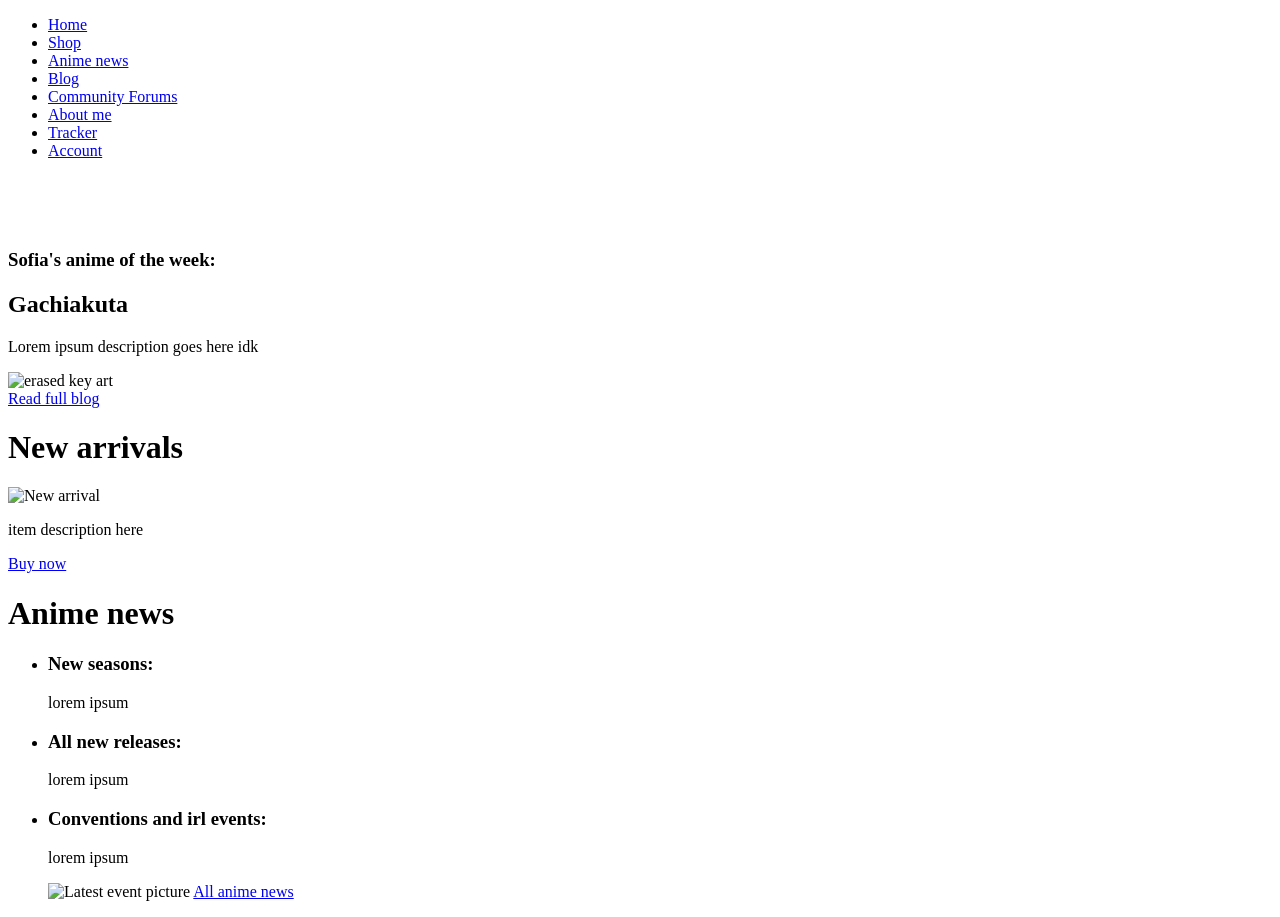
==== html/index.html @ f439f557 "made a folder and finished blog html" ====
<!DOCTYPE html>

<html>

    <head>
    <meta charset="UTF-8">
    <link rel="stylesheet" href="style.css">
    <title>Anime Haven</title>

    </head>

        <body>

        <nav> 
            <ul class="nav-bar">
        <li><a href="/html/index.html" class="nav-btn">Home</a></li>
        <li><a href="/html/shop.html" class="nav-btn">Shop</a></li>
        <li><a href="www.google.com" class="nav-btn">Anime news</a></li>
        <li><a href="/html/blog.html" class="nav-btn">Blog</a></li>
        <li><a href="www.google.com" class="nav-btn">Community Forums</a></li>
        <li><a href="/html/about.html" class="nav-btn">About me</a></li>
        <li><a href="www.google.com" class="nav-btn">Tracker</a></li>
        <li><a href="www.google.com" class="nav-btn">Account</a></li>
        </ul>
        </nav>

        <br>
        <br>
        <br>
        <section>
            <article>
            <h1>Sofia's anime of the week:</h1>
            <h2>Gachiakuta</h2>
            <p>Lorem ipsum description goes here idk</p>
            <img src="https://encrypted-tbn0.gstatic.com/images?q=tbn:ANd9GcS6GRY3O9yyKx4-5ZzRlHhrHwo0hnf__A_QHNzI9ZfB2BLBbEIkwMrtqaR0pnKfs6d53rkn-fT3-Yy6nr96K0nHEZf_g0jLRTfO_tohs1Jmiw&s=10" alt = "erased key art"/>
            </article>
            <a href="www.google.com">Read full blog</a>
        </section>

       <div>
        <h1> New arrivals </h1>
        
        <img src="new_arrivals.png" alt="New arrival"/>
        <p>item description here</p>
        <a href="#New">Buy now</a>
        </div>

        <span>

        <h1>Anime news</h1>
            <ul>
            <li><h3> New seasons:</h3><p>lorem ipsum</p></li>
            <li><h3> All new releases:</h3><p>lorem ipsum</p></li>
            <li><h3> Conventions and irl events:</h3><p>lorem ipsum</p></li>
            <img src="con_pic.png" alt="Latest event picture" />

            <a href="www.google.com">All anime news</a>


            </ul>



        </span>

        
        
        </body> 














</html>
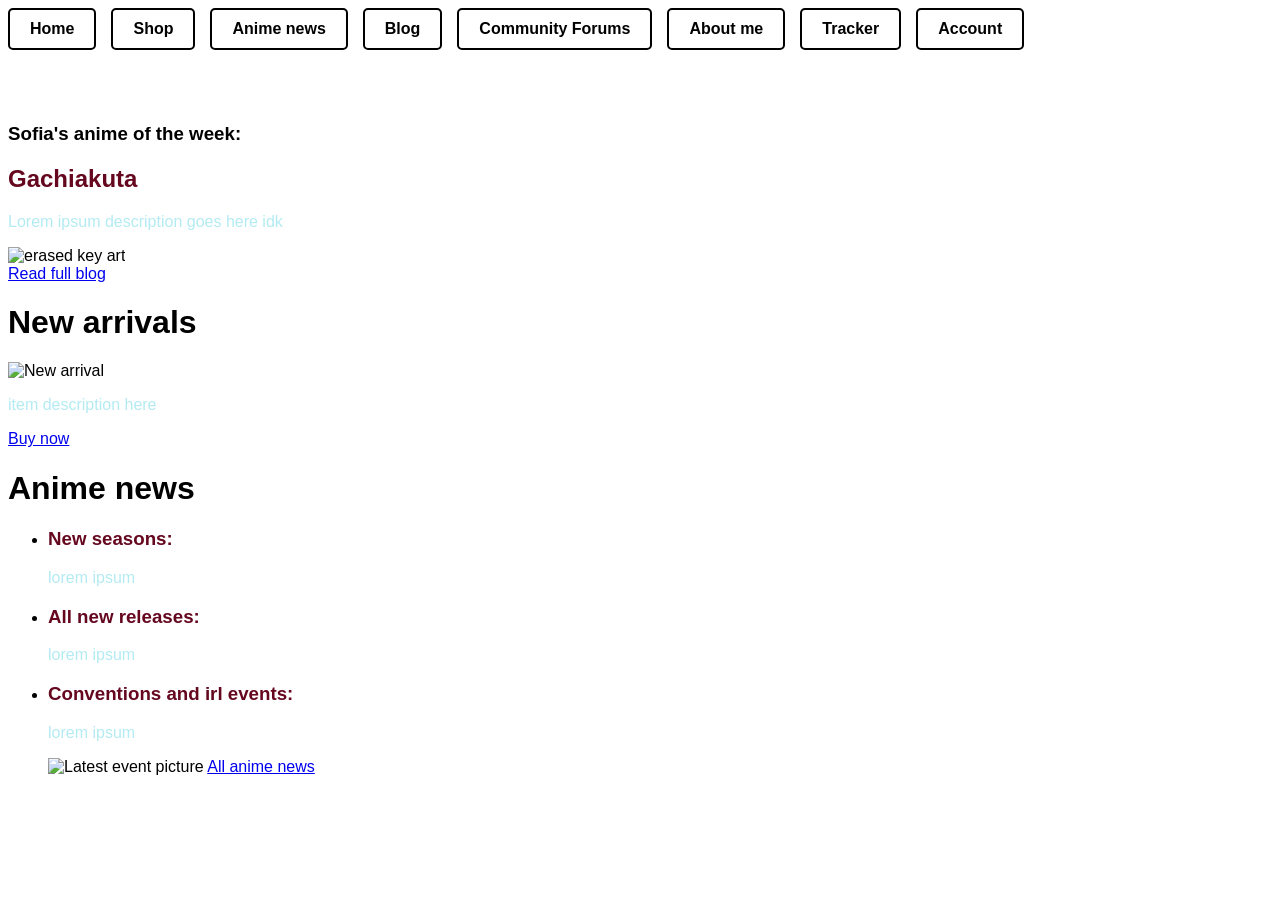
==== commit 1448cfb8: "foldered css" ====
--- a/html/index.html
+++ b/html/index.html
@@ -4,7 +4,7 @@
 
     <head>
     <meta charset="UTF-8">
-    <link rel="stylesheet" href="style.css">
+    <link rel="stylesheet" href="../css/style.css">
     <title>Anime Haven</title>
 
     </head>
--- a/css/style.css
+++ b/css/style.css
@@ -0,0 +1,63 @@
+p {
+color: #B3EBF2;
+
+}
+body {
+font-family: "ITC Stone Informal", Arial;
+    
+}
+
+h1{
+color: black
+
+
+}
+
+h2,h3{
+color:#65081F
+
+
+}
+
+body{
+background-image: url("https://encrypted-tbn0.gstatic.com/images?q=tbn:ANd9GcQfKp4vIKgBJh9xD9D8GVuCCgAM4ExyCD8Sk0QRpn78yA&s=10");
+background-position: center;
+background-size: cover;
+min-height: 100vh;
+background-repeat: no-repeat;
+background-attachment: fixed;
+}
+.nav-bar {
+  list-style: none;
+  display: flex;
+  gap: 15px; 
+  padding: 0;
+  margin: 0;
+}
+
+
+.nav-btn {
+  display: inline-block;
+  padding: 10px 20px;
+  background-color: transparent; 
+  color: black;               
+  border: 2px solid black;     
+  text-decoration: none;
+  border-radius: 5px;            
+  font-weight: bold;
+  transition: all 0.2s ease;     
+}
+
+
+nav.btn:visited{
+color:#B3EBF2 ;
+
+}
+
+nav.btn:visited{
+color:#65081F
+
+
+}
+
+
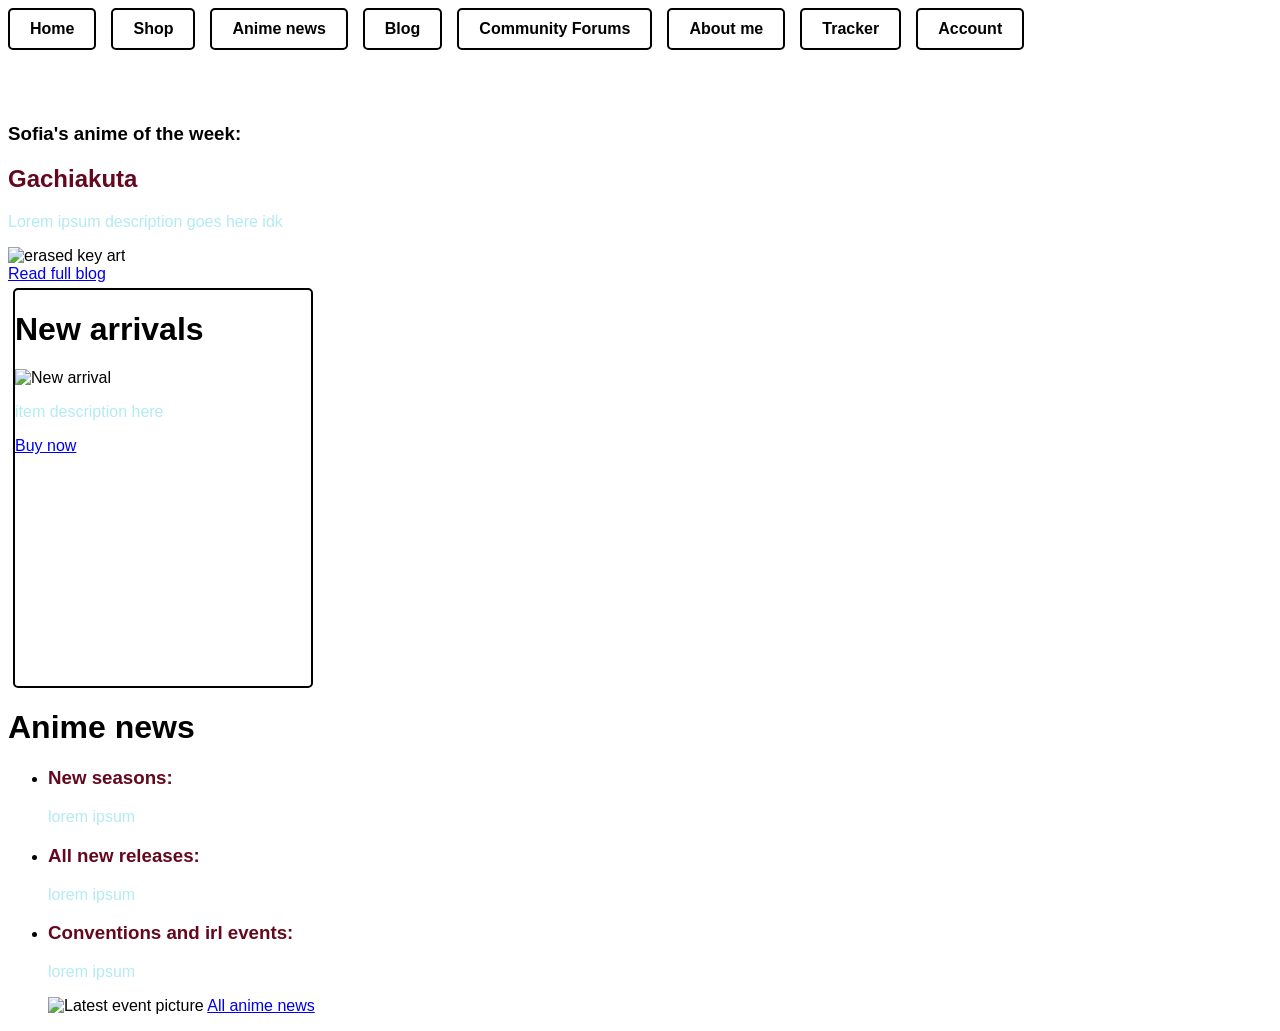
==== commit 653dff5b: "attempts styling index more" ====
--- a/html/index.html
+++ b/html/index.html
@@ -34,10 +34,10 @@
             <p>Lorem ipsum description goes here idk</p>
             <img src="https://encrypted-tbn0.gstatic.com/images?q=tbn:ANd9GcS6GRY3O9yyKx4-5ZzRlHhrHwo0hnf__A_QHNzI9ZfB2BLBbEIkwMrtqaR0pnKfs6d53rkn-fT3-Yy6nr96K0nHEZf_g0jLRTfO_tohs1Jmiw&s=10" alt = "erased key art"/>
             </article>
-            <a href="www.google.com">Read full blog</a>
+            <a href="html/blog.html">Read full blog</a>
         </section>
 
-       <div>
+       <div id="store">
         <h1> New arrivals </h1>
         
         <img src="new_arrivals.png" alt="New arrival"/>
@@ -45,8 +45,8 @@
         <a href="#New">Buy now</a>
         </div>
 
-        <span>
-
+        <div id="news">
+            
         <h1>Anime news</h1>
             <ul>
             <li><h3> New seasons:</h3><p>lorem ipsum</p></li>
--- a/css/style.css
+++ b/css/style.css
@@ -60,4 +60,14 @@
 
 }
 
+#store{
+width: 300px; 
+height: 400px;
+border: 2px solid black;
+margin: 5px;
+box-sizing: border-box;
+border-radius: 5px; 
+}
 
+
+
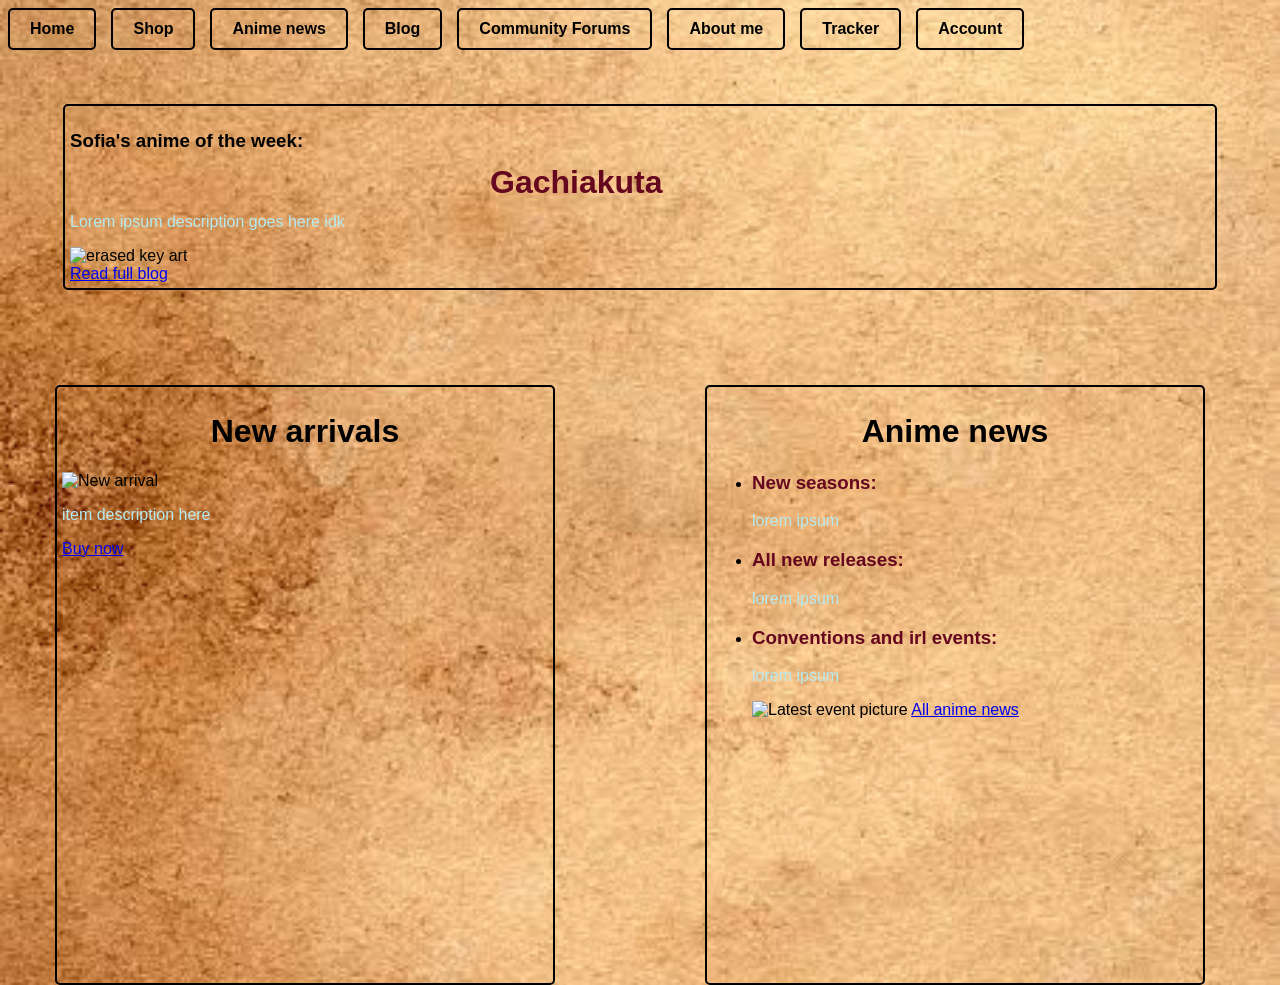
==== commit 0921f3e8: "almost finished main page css" ====
--- a/html/index.html
+++ b/html/index.html
@@ -13,12 +13,12 @@
 
         <nav> 
             <ul class="nav-bar">
-        <li><a href="/html/index.html" class="nav-btn">Home</a></li>
-        <li><a href="/html/shop.html" class="nav-btn">Shop</a></li>
+        <li><a href="index.html" class="nav-btn">Home</a></li>
+        <li><a href="shop.html" class="nav-btn">Shop</a></li>
         <li><a href="www.google.com" class="nav-btn">Anime news</a></li>
-        <li><a href="/html/blog.html" class="nav-btn">Blog</a></li>
+        <li><a href="blog.html" class="nav-btn">Blog</a></li>
         <li><a href="www.google.com" class="nav-btn">Community Forums</a></li>
-        <li><a href="/html/about.html" class="nav-btn">About me</a></li>
+        <li><a href="about.html" class="nav-btn">About me</a></li>
         <li><a href="www.google.com" class="nav-btn">Tracker</a></li>
         <li><a href="www.google.com" class="nav-btn">Account</a></li>
         </ul>
@@ -27,7 +27,7 @@
         <br>
         <br>
         <br>
-        <section>
+        <section id="AotW">
             <article>
             <h1>Sofia's anime of the week:</h1>
             <h2>Gachiakuta</h2>
@@ -36,7 +36,12 @@
             </article>
             <a href="html/blog.html">Read full blog</a>
         </section>
-
+        <br>
+        <br>
+        <br>
+        <br>  
+        <br>
+    
        <div id="store">
         <h1> New arrivals </h1>
         
@@ -61,9 +66,16 @@
 
 
 
-        </span>
+        </div>
 
-        
+        <br>
+        <br>
+        <br>
+        <br>
+        <br>
+        <br>
+        <br>
+        <br>
         
         </body> 
 
--- a/css/style.css
+++ b/css/style.css
@@ -6,6 +6,7 @@
 font-family: "ITC Stone Informal", Arial;
     
 }
+
 
 h1{
 color: black
@@ -20,7 +21,7 @@
 }
 
 body{
-background-image: url("https://encrypted-tbn0.gstatic.com/images?q=tbn:ANd9GcQfKp4vIKgBJh9xD9D8GVuCCgAM4ExyCD8Sk0QRpn78yA&s=10");
+background-image: url("../Pictures/page_background.jpg");
 background-position: center;
 background-size: cover;
 min-height: 100vh;
@@ -61,13 +62,57 @@
 }
 
 #store{
-width: 300px; 
-height: 400px;
+width: 500px; 
+height: 600px;
 border: 2px solid black;
 margin: 5px;
 box-sizing: border-box;
 border-radius: 5px; 
+float: left;
+padding: 5px;
+position: absolute;
+left: 50px;
+}
+
+#store h1{
+
+text-align: center;
+
+}
+
+#news h1{
+
+text-align: center;
+
+}
+
+#news{
+
+width: 500px; 
+height: 600px;
+border: 2px solid black;
+margin: 5px;
+box-sizing: border-box;
+border-radius: 5px; 
+position: absolute;
+left: 700px;
+padding: 5px;
 }
 
 
+#AotW{
+border: 2px solid black;
+margin-left: 55px;
+margin-right: 55px;
+box-sizing: border-box;
+border-radius: 5px; 
+padding: 5px;
 
+}
+
+#AotW h2{
+text-indent: 420px;
+font-size:xx-large;
+line-height:25%;
+}
+
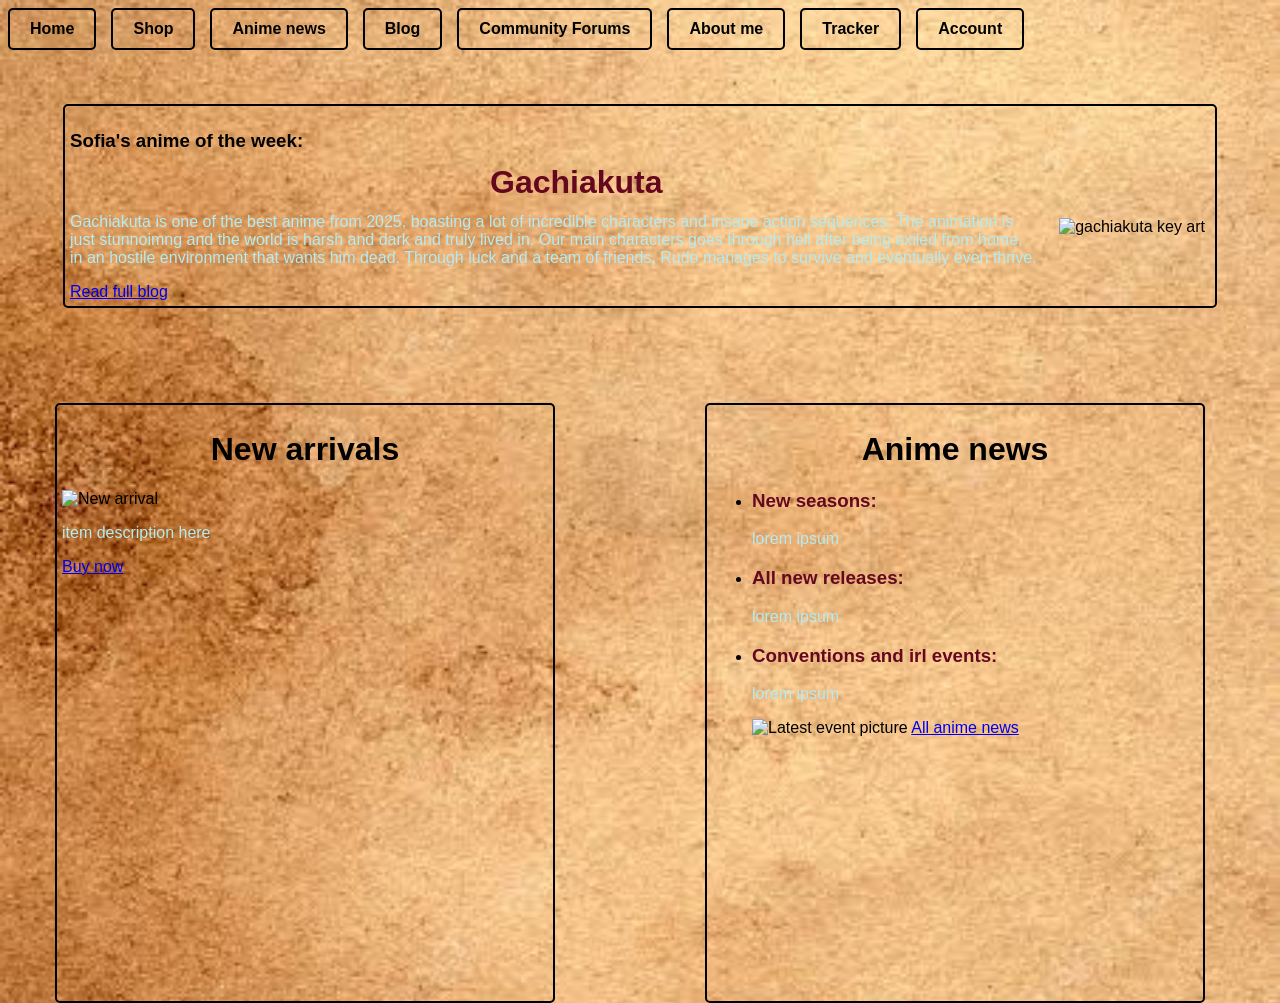
==== commit 3d722680: "fixed navbar and styled the blog part of index" ====
--- a/html/index.html
+++ b/html/index.html
@@ -6,9 +6,10 @@
     <meta charset="UTF-8">
     <link rel="stylesheet" href="../css/style.css">
     <title>Anime Haven</title>
-
+    
     </head>
 
+    
         <body>
 
         <nav> 
@@ -31,10 +32,12 @@
             <article>
             <h1>Sofia's anime of the week:</h1>
             <h2>Gachiakuta</h2>
-            <p>Lorem ipsum description goes here idk</p>
-            <img src="https://encrypted-tbn0.gstatic.com/images?q=tbn:ANd9GcS6GRY3O9yyKx4-5ZzRlHhrHwo0hnf__A_QHNzI9ZfB2BLBbEIkwMrtqaR0pnKfs6d53rkn-fT3-Yy6nr96K0nHEZf_g0jLRTfO_tohs1Jmiw&s=10" alt = "erased key art"/>
+            <img src="https://encrypted-tbn0.gstatic.com/images?q=tbn:ANd9GcS6GRY3O9yyKx4-5ZzRlHhrHwo0hnf__A_QHNzI9ZfB2BLBbEIkwMrtqaR0pnKfs6d53rkn-fT3-Yy6nr96K0nHEZf_g0jLRTfO_tohs1Jmiw&s=10" alt = "gachiakuta key art"/>
+            <p>Gachiakuta is one of the best anime from 2025, boasting a lot of incredible characters and insane action sequences. The animation is just stunnoimng and the world is harsh and dark and truly lived in. Our main characters
+            goes through hell after being exiled from home, in an hostile environment that wants him dead. Through luck and a team of friends, Rudo manages to survive and eventually even thrive.
+            </p>
             </article>
-            <a href="html/blog.html">Read full blog</a>
+            <a href="blog.html">Read full blog</a>
         </section>
         <br>
         <br>
@@ -47,7 +50,7 @@
         
         <img src="new_arrivals.png" alt="New arrival"/>
         <p>item description here</p>
-        <a href="#New">Buy now</a>
+        <a href="shop.html#New">Buy now</a>
         </div>
 
         <div id="news">
--- a/css/style.css
+++ b/css/style.css
@@ -50,12 +50,12 @@
 }
 
 
-nav.btn:visited{
+.nav-btn:hover{
 color:#B3EBF2 ;
 
 }
 
-nav.btn:visited{
+.nav-btn:visited{
 color:#65081F
 
 
@@ -107,8 +107,12 @@
 box-sizing: border-box;
 border-radius: 5px; 
 padding: 5px;
+overflow: hidden;
+display: block;
+display: flow-root; 
+}
 
-}
+
 
 #AotW h2{
 text-indent: 420px;
@@ -116,3 +120,13 @@
 line-height:25%;
 }
 
+#AotW img {
+float: right;
+margin-left: 15px;
+margin-bottom: 5px;
+padding: 5px;
+
+}
+
+
+
